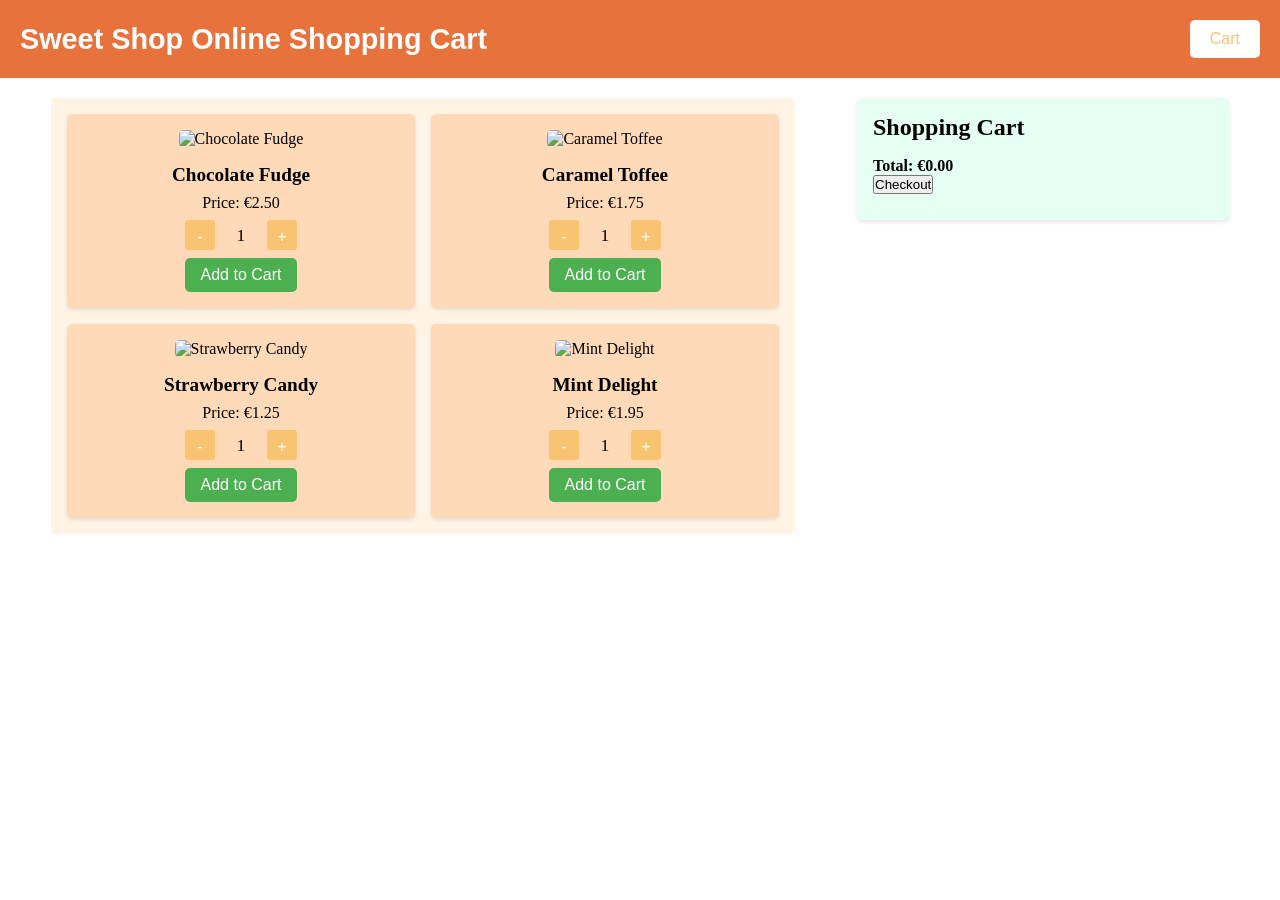
==== index.html @ 553ba0b4 "Move message to contain" ====
<!DOCTYPE html>
<html lang="en">
<head>
  <meta charset="UTF-8">
  <title>Sweet Shop Online Shopping Cart</title>
  <!-- Link to external CSS -->
  <link rel="stylesheet" href="style.css">
</head>
<body>
  <!-- Header Title -->
  <header>
    <h1>Sweet Shop Online Shopping Cart</h1>
    <button class="menu-button" onclick="toggleCartMenu()">Cart</button>
  </header>

  <!-- Main Container to hold Products and Cart side by side -->
  <div class="container">
    <!-- Product Section -->
    <div class="product-section" id="product-section">
      <!-- Product cards will be injected here by script.js -->
    </div>

    <!-- Cart Section -->
    <div class="cart-section" id="cart-section">
      <h2>Shopping Cart</h2>
      <div id="cart-items">
        <!-- Cart items will be rendered here -->
      </div>
      <p><strong>Total: €<span id="cart-total">0.00</span></strong></p>
      <button id="checkout-btn">Checkout</button>
      <div id="confirmation"></div>
       </div>
  
  </div>

  <!-- Confirmation message -->
  

  <!-- Script -->
  <script src="script.js"></script>
</body>
</html>
---- style.css ----
/* General Reset or Basic Defaults (optional) */
* {
  box-sizing: border-box;
  margin: 0;
  padding: 0;
}

/* Header Styles */
header {
  background-color: #e8723b;
  color: #fff;
  padding: 20px;
  display: flex;
  justify-content: space-between;
  align-items: center;
}
header h1 {
  margin: 0;
  font-size: 1.8em;
  font-family: 'Arial', sans-serif;
}
.menu-button {
  background-color: #fff;
  color: #f8c471;
  border: none;
  padding: 10px 20px;
  font-size: 1em;
  cursor: pointer;
  border-radius: 5px;
  transition: background-color 0.3s;
}
.menu-button:hover {
  background-color: #f1f1f1;
}

/* Main Container */
.container {
  display: flex;
  justify-content: space-around;
  align-items: flex-start;
  margin: 20px;
}

/* Product Section */
.product-section {
  background-color: #fff4e6; /* Light peach background */
  width: 60%;
  display: grid;
  grid-template-columns: repeat(2, 1fr); /* 2 columns */
  gap: 1rem; /* Spacing between product cards */
  padding: 1rem;
  border-radius: 5px;
}

/* Individual Product Card */
.product-card {
  background-color: #ffdab9; /* Lighter orange/peach for each card */
  border-radius: 5px;
  padding: 1rem;
  text-align: center;
  box-shadow: 0 2px 4px rgba(0,0,0,0.1);
}

/* Product Image */
.product-card img {
  max-width: 100%;
  height: auto;
  border-radius: 5px;
  margin-bottom: 0.5rem;
}

/* Product Name */
.product-card h3 {
  margin: 0.5rem 0;
  font-size: 1.2em;
}

/* Quantity Controls */
.quantity-controls {
  display: flex;
  justify-content: center;
  align-items: center;
  margin: 0.5rem 0;
}
.quantity-controls button {
  background-color: #f8c471;
  color: #fff;
  border: none;
  padding: 0.5rem;
  font-size: 1em;
  cursor: pointer;
  margin: 0 0.5rem;
  border-radius: 3px;
  width: 30px;
  height: 30px;
}
.quantity-controls button:hover {
  background-color: #e0ac56;
}
.quantity-controls span {
  font-size: 1.1em;
  margin: 0 0.5rem;
  min-width: 20px;
  display: inline-block;
  text-align: center;
}

/* Add to Cart Button */
.add-to-cart-btn {
  background-color: #4CAF50;
  color: #fff;
  border: none;
  padding: 0.5rem 1rem;
  cursor: pointer;
  font-size: 1em;
  border-radius: 5px;
  transition: background-color 0.3s;
}
.add-to-cart-btn:hover {
  background-color: #45a049;
}

/* Cart Section */
.cart-section {
  background-color: #e6fff4; /* Light mint background */
  width: 30%;
  padding: 1rem;
  border-radius: 5px;
  box-shadow: 0 2px 4px rgba(0,0,0,0.1);
}
.cart-section h2 {
  margin-bottom: 1rem;
}

/* Cart Items */
#cart-items > div {
  background-color: #fff;
  margin-bottom: 0.5rem;
  padding: 0.5rem;
  border-radius: 3px;
  box-shadow: 0 1px 2px rgba(0,0,0,0.1);
}
#confirmation {
  margin-top: 10px;
  color: green;
  font-weight: bold;
}
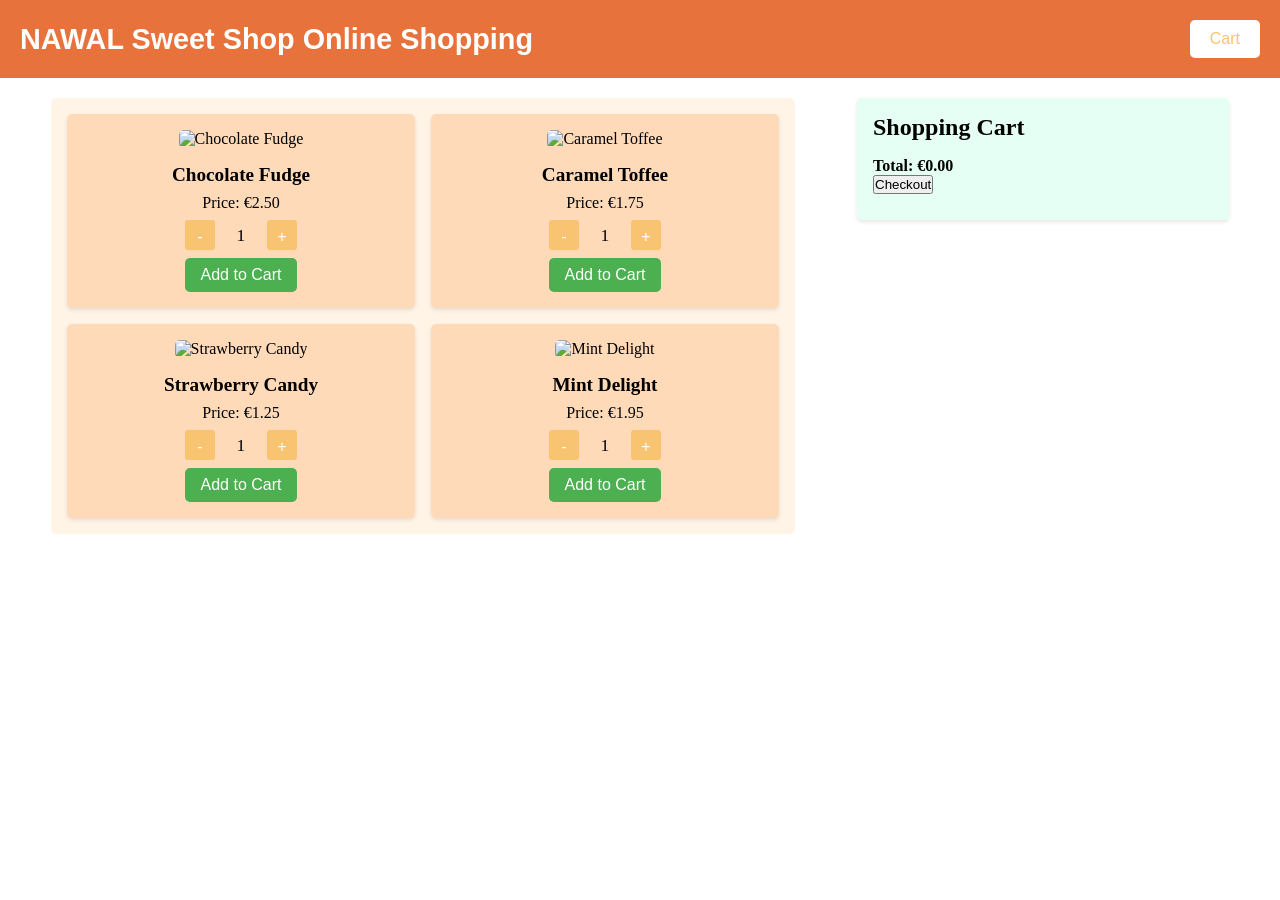
==== commit 5afec627: "Name" ====
--- a/index.html
+++ b/index.html
@@ -9,7 +9,7 @@
 <body>
   <!-- Header Title -->
   <header>
-    <h1>Sweet Shop Online Shopping Cart</h1>
+    <h1>NAWAL Sweet Shop Online Shopping </h1>
     <button class="menu-button" onclick="toggleCartMenu()">Cart</button>
   </header>
 
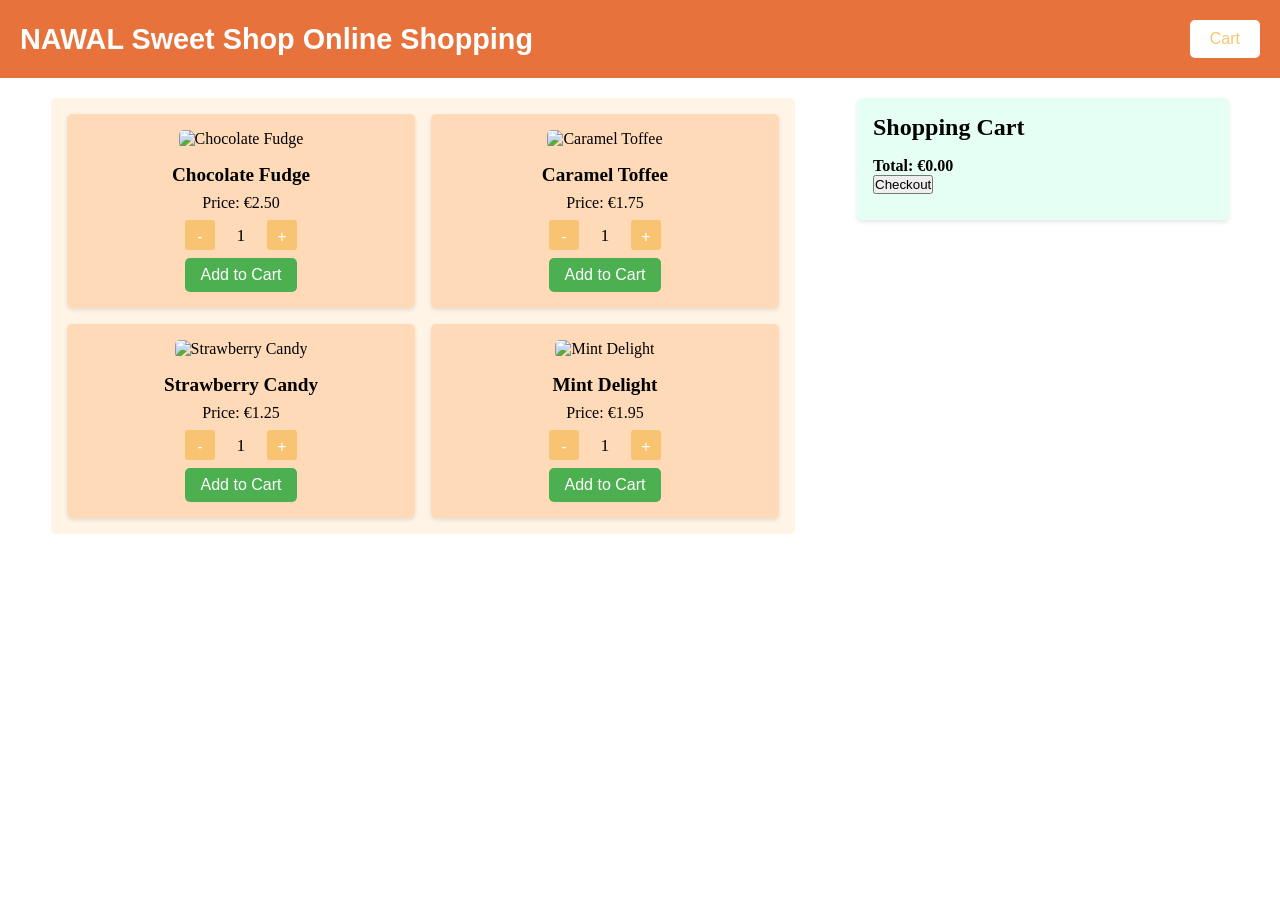
==== commit 536b3217: "commit" ====
--- a/index.html
+++ b/index.html
@@ -25,6 +25,7 @@
       <h2>Shopping Cart</h2>
       <div id="cart-items">
         <!-- Cart items will be rendered here -->
+         
       </div>
       <p><strong>Total: €<span id="cart-total">0.00</span></strong></p>
       <button id="checkout-btn">Checkout</button>
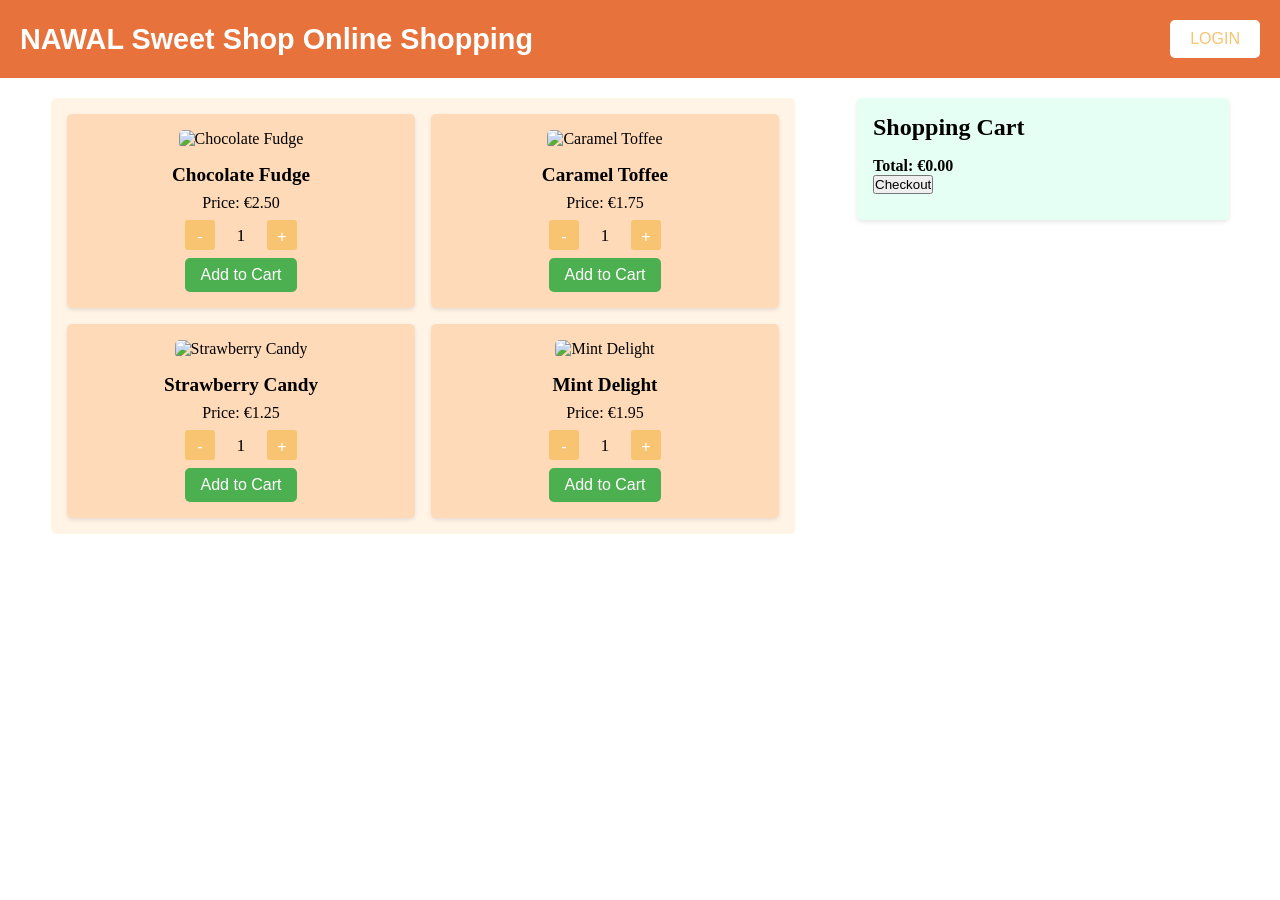
==== commit 0394fbb1: "Login" ====
--- a/index.html
+++ b/index.html
@@ -10,7 +10,7 @@
   <!-- Header Title -->
   <header>
     <h1>NAWAL Sweet Shop Online Shopping </h1>
-    <button class="menu-button" onclick="toggleCartMenu()">Cart</button>
+    <button class="menu-button" onclick="toggleCartMenu()">LOGIN</button>
   </header>
 
   <!-- Main Container to hold Products and Cart side by side -->
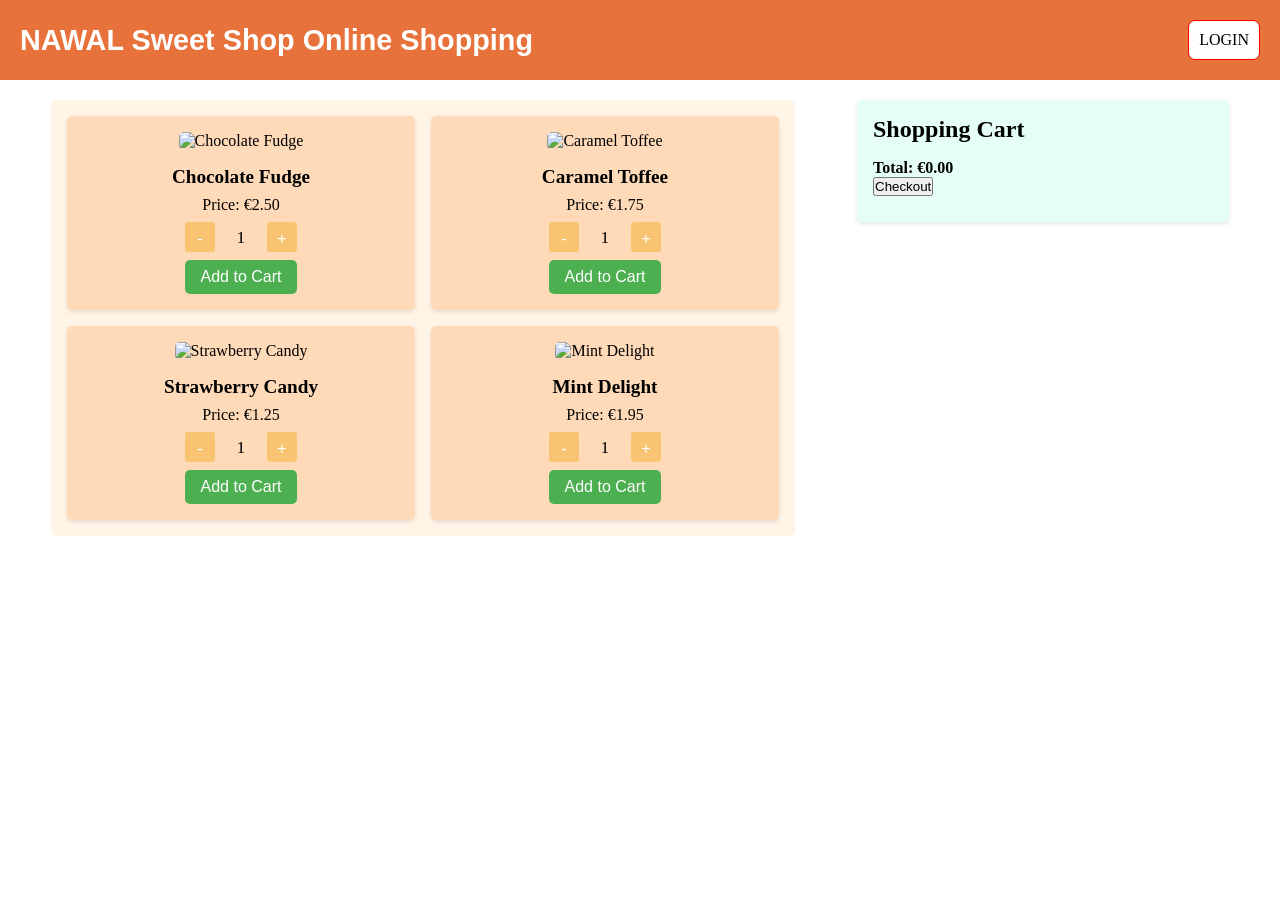
==== commit 4d804834: "Update Login" ====
--- a/index.html
+++ b/index.html
@@ -10,7 +10,7 @@
   <!-- Header Title -->
   <header>
     <h1>NAWAL Sweet Shop Online Shopping </h1>
-    <button class="menu-button" onclick="toggleCartMenu()">LOGIN</button>
+    <a href="./auth.html">LOGIN</a>
   </header>
 
   <!-- Main Container to hold Products and Cart side by side -->
--- a/style.css
+++ b/style.css
@@ -145,3 +145,15 @@
   color: green;
   font-weight: bold;
 }
+a{
+  border:1px solid red;
+  text-decoration: none;
+  padding:10px;
+  background-color: white;
+  color:black;
+  border-radius: 7px;
+}
+a:hover{
+  background-color: black;
+  color:white;
+}
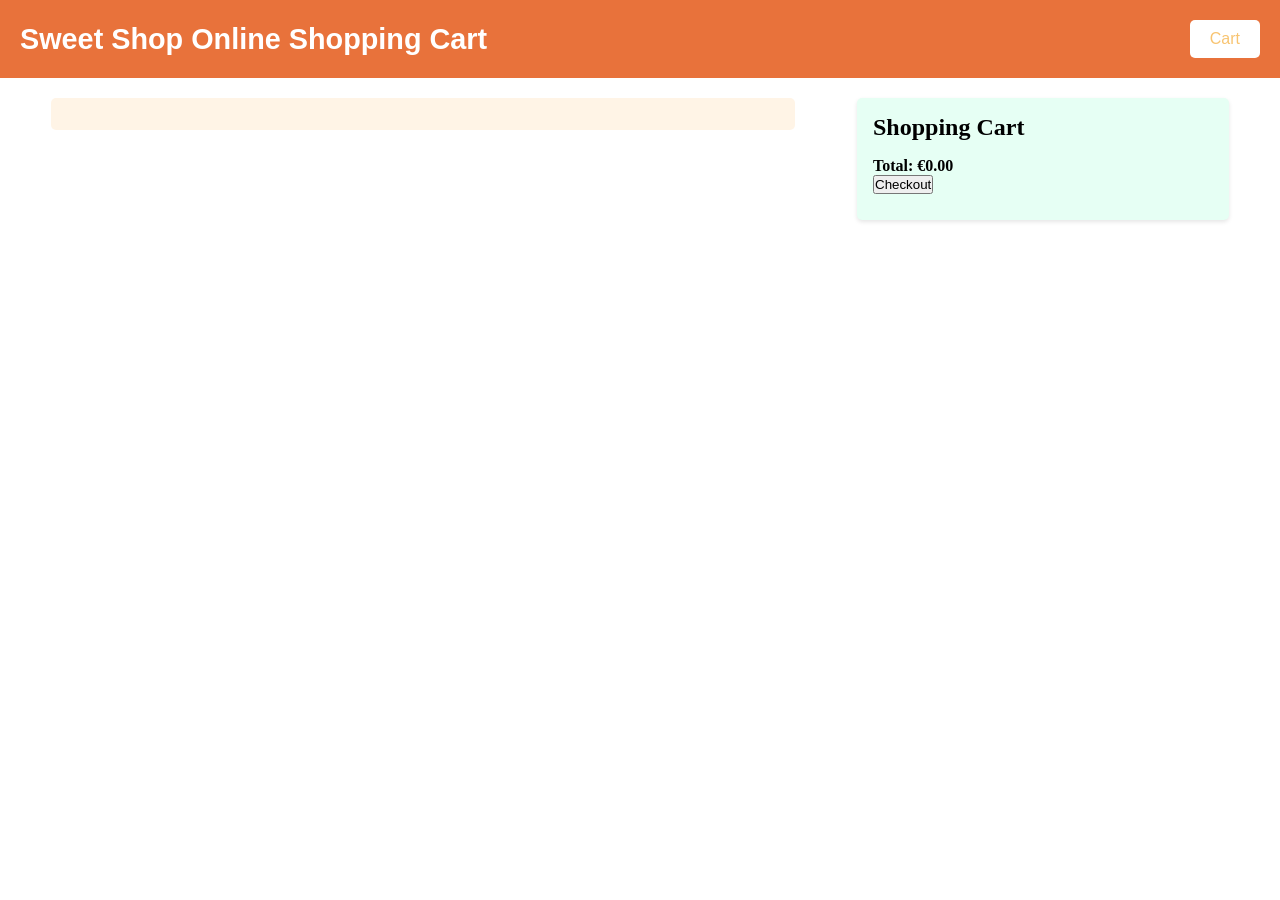
==== commit 6c1a300d: "Product & Cart Listing" ====
--- a/index.html
+++ b/index.html
@@ -2,42 +2,36 @@
 <html lang="en">
 <head>
   <meta charset="UTF-8">
-  <title>Sweet Shop Online Shopping Cart</title>
-  <!-- Link to external CSS -->
+  <title>Sweet Shop - Products & Cart</title>
   <link rel="stylesheet" href="style.css">
+  <!-- Font Awesome for icons if needed -->
+  <link rel="stylesheet" href="https://cdnjs.cloudflare.com/ajax/libs/font-awesome/6.0.0-beta3/css/all.min.css">
 </head>
 <body>
-  <!-- Header Title -->
+  <!-- Header -->
   <header>
-    <h1>NAWAL Sweet Shop Online Shopping </h1>
-    <a href="./auth.html">LOGIN</a>
+    <h1>Sweet Shop Online Shopping Cart</h1>
+    <button class="menu-button" onclick="toggleCartMenu()">Cart</button>
   </header>
 
-  <!-- Main Container to hold Products and Cart side by side -->
+  <!-- Main Container -->
   <div class="container">
     <!-- Product Section -->
     <div class="product-section" id="product-section">
-      <!-- Product cards will be injected here by script.js -->
+      <!-- Product cards will be injected here -->
     </div>
 
     <!-- Cart Section -->
     <div class="cart-section" id="cart-section">
       <h2>Shopping Cart</h2>
       <div id="cart-items">
-        <!-- Cart items will be rendered here -->
-         
+        <!-- Cart items (with quantity controls and remove icon) will be rendered here -->
       </div>
       <p><strong>Total: €<span id="cart-total">0.00</span></strong></p>
-      <button id="checkout-btn">Checkout</button>
+      <button id="checkout-btn" class="checkout-btn" onclick="checkout()">Checkout</button>
       <div id="confirmation"></div>
-       </div>
-  
+    </div>
   </div>
-
-  <!-- Confirmation message -->
-  
-
-  <!-- Script -->
-  <script src="script.js"></script>
+  <script src="main.js"></script>
 </body>
 </html>
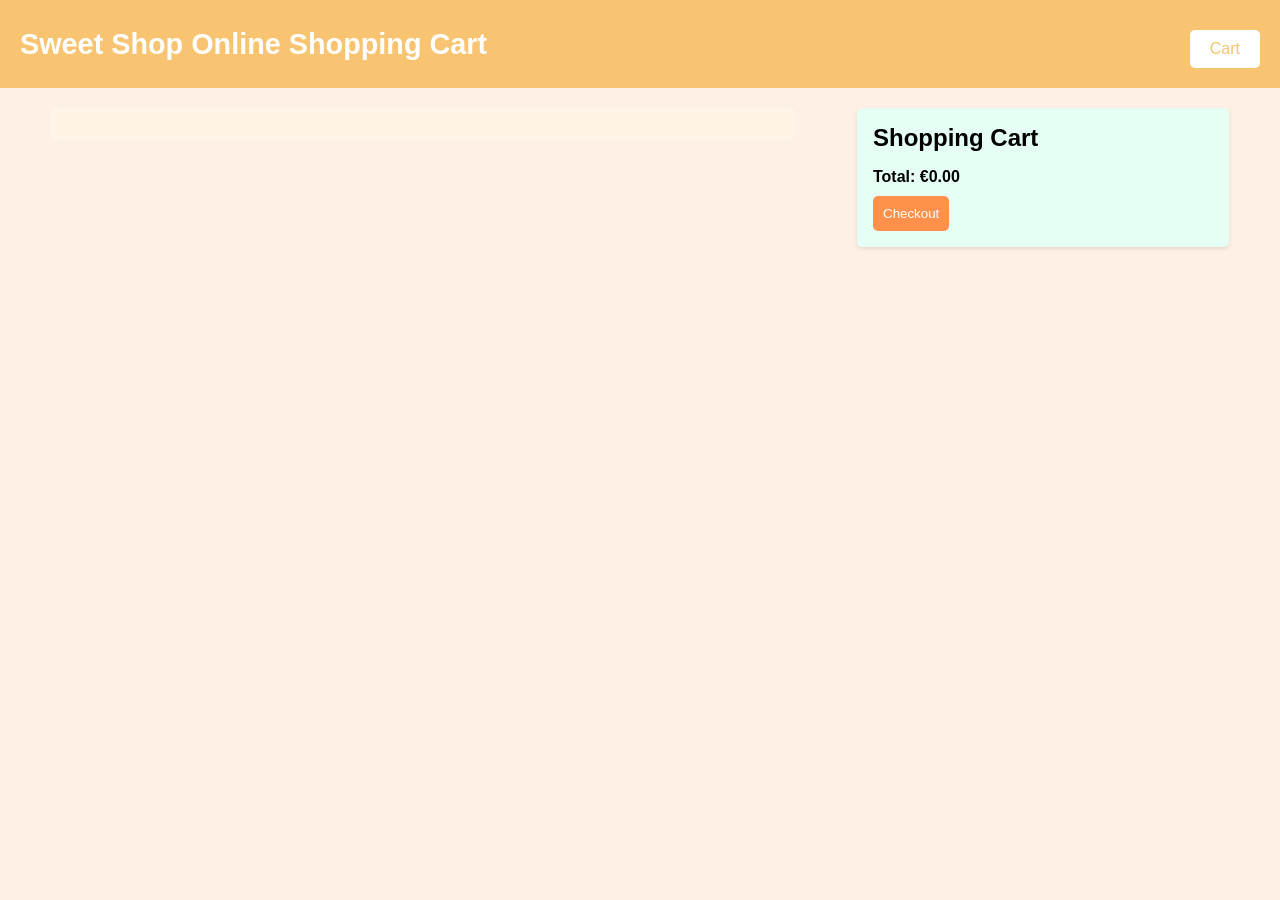
==== commit 5a8e8857: "link script to index html" ====
--- a/index.html
+++ b/index.html
@@ -33,5 +33,6 @@
     </div>
   </div>
   <script src="main.js"></script>
+  <script src="script.js"></script>
 </body>
 </html>
--- a/style.css
+++ b/style.css
@@ -1,13 +1,18 @@
-/* General Reset or Basic Defaults (optional) */
+/* Basic Reset */
 * {
   box-sizing: border-box;
   margin: 0;
   padding: 0;
 }
 
-/* Header Styles */
+/* Body & Container Styles */
+body {
+  font-family: Arial, sans-serif;
+  background: #fff0e5;
+  margin: 0;
+}
 header {
-  background-color: #e8723b;
+  background-color: #f8c471;
   color: #fff;
   padding: 20px;
   display: flex;
@@ -17,7 +22,6 @@
 header h1 {
   margin: 0;
   font-size: 1.8em;
-  font-family: 'Arial', sans-serif;
 }
 .menu-button {
   background-color: #fff;
@@ -32,8 +36,6 @@
 .menu-button:hover {
   background-color: #f1f1f1;
 }
-
-/* Main Container */
 .container {
   display: flex;
   justify-content: space-around;
@@ -41,41 +43,33 @@
   margin: 20px;
 }
 
-/* Product Section */
+/* Product Section Styles */
 .product-section {
-  background-color: #fff4e6; /* Light peach background */
+  background-color: #fff4e6;
   width: 60%;
   display: grid;
-  grid-template-columns: repeat(2, 1fr); /* 2 columns */
-  gap: 1rem; /* Spacing between product cards */
+  grid-template-columns: repeat(2, 1fr);
+  gap: 1rem;
   padding: 1rem;
   border-radius: 5px;
 }
-
-/* Individual Product Card */
 .product-card {
-  background-color: #ffdab9; /* Lighter orange/peach for each card */
+  background-color: #ffdab9;
   border-radius: 5px;
   padding: 1rem;
   text-align: center;
   box-shadow: 0 2px 4px rgba(0,0,0,0.1);
 }
-
-/* Product Image */
 .product-card img {
   max-width: 100%;
   height: auto;
   border-radius: 5px;
   margin-bottom: 0.5rem;
 }
-
-/* Product Name */
 .product-card h3 {
   margin: 0.5rem 0;
   font-size: 1.2em;
 }
-
-/* Quantity Controls */
 .quantity-controls {
   display: flex;
   justify-content: center;
@@ -93,6 +87,7 @@
   border-radius: 3px;
   width: 30px;
   height: 30px;
+  transition: background-color 0.3s;
 }
 .quantity-controls button:hover {
   background-color: #e0ac56;
@@ -101,11 +96,8 @@
   font-size: 1.1em;
   margin: 0 0.5rem;
   min-width: 20px;
-  display: inline-block;
   text-align: center;
 }
-
-/* Add to Cart Button */
 .add-to-cart-btn {
   background-color: #4CAF50;
   color: #fff;
@@ -120,9 +112,9 @@
   background-color: #45a049;
 }
 
-/* Cart Section */
+/* Cart Section Styles */
 .cart-section {
-  background-color: #e6fff4; /* Light mint background */
+  background-color: #e6fff4;
   width: 30%;
   padding: 1rem;
   border-radius: 5px;
@@ -131,29 +123,98 @@
 .cart-section h2 {
   margin-bottom: 1rem;
 }
-
-/* Cart Items */
-#cart-items > div {
+.cart-item {
   background-color: #fff;
   margin-bottom: 0.5rem;
   padding: 0.5rem;
   border-radius: 3px;
   box-shadow: 0 1px 2px rgba(0,0,0,0.1);
-}
-#confirmation {
+  display: flex;
+  align-items: center;
+  justify-content: space-between;
+}
+.remove-btn {
+  background-color: #dc3545;
+  color: #fff;
+  border: none;
+  padding: 0.5rem 1rem;
+  cursor: pointer;
+  font-size: 1em;
+  border-radius: 5px;
+  transition: background-color 0.3s;
+}
+.remove-btn:hover {
+  background-color: #c82333;
+}
+
+/* Password Container (used in auth.html) */
+.password-container {
+  position: relative;
+  display: flex;
+  align-items: center;
+}
+.password-container input {
+  width: 100%;
+  padding-right: 40px;
+}
+.toggle-password {
+  position: absolute;
+  right: 10px;
+  background: none;
+  border: none;
+  cursor: pointer;
+  padding: 5px;
+}
+.toggle-password i {
+  font-size: 1.2em;
+}
+
+/* Authentication Page Styles */
+.auth-container {
+  background-color: #fff;
+  border: 2px solid #ffa366;
+  padding: 30px;
+  border-radius: 10px;
+  box-shadow: 0 0 10px #ffc2a1;
+  width: 300px;
+  text-align: center;
+  margin: 20px auto;
+}
+.form-box {
+  display: flex;
+  flex-direction: column;
+}
+.form-box input {
+  padding: 10px;
+  margin: 10px 0;
+  border-radius: 5px;
+  border: 1px solid #ddd;
+  width: 100%;
+}
+button {
+  padding: 10px;
+  background-color: #ff914d;
+  border: none;
+  border-radius: 5px;
+  color: white;
+  cursor: pointer;
   margin-top: 10px;
-  color: green;
+  transition: background-color 0.3s;
+}
+button:hover {
+  background-color: #ff7733;
+}
+.form-box p a {
+  color: #ff914d;
+  text-decoration: none;
+}
+.form-box p a:hover {
+  text-decoration: underline;
+}
+.hidden {
+  display: none;
+}
+.message {
+  margin-top: 15px;
   font-weight: bold;
 }
-a{
-  border:1px solid red;
-  text-decoration: none;
-  padding:10px;
-  background-color: white;
-  color:black;
-  border-radius: 7px;
-}
-a:hover{
-  background-color: black;
-  color:white;
-}
